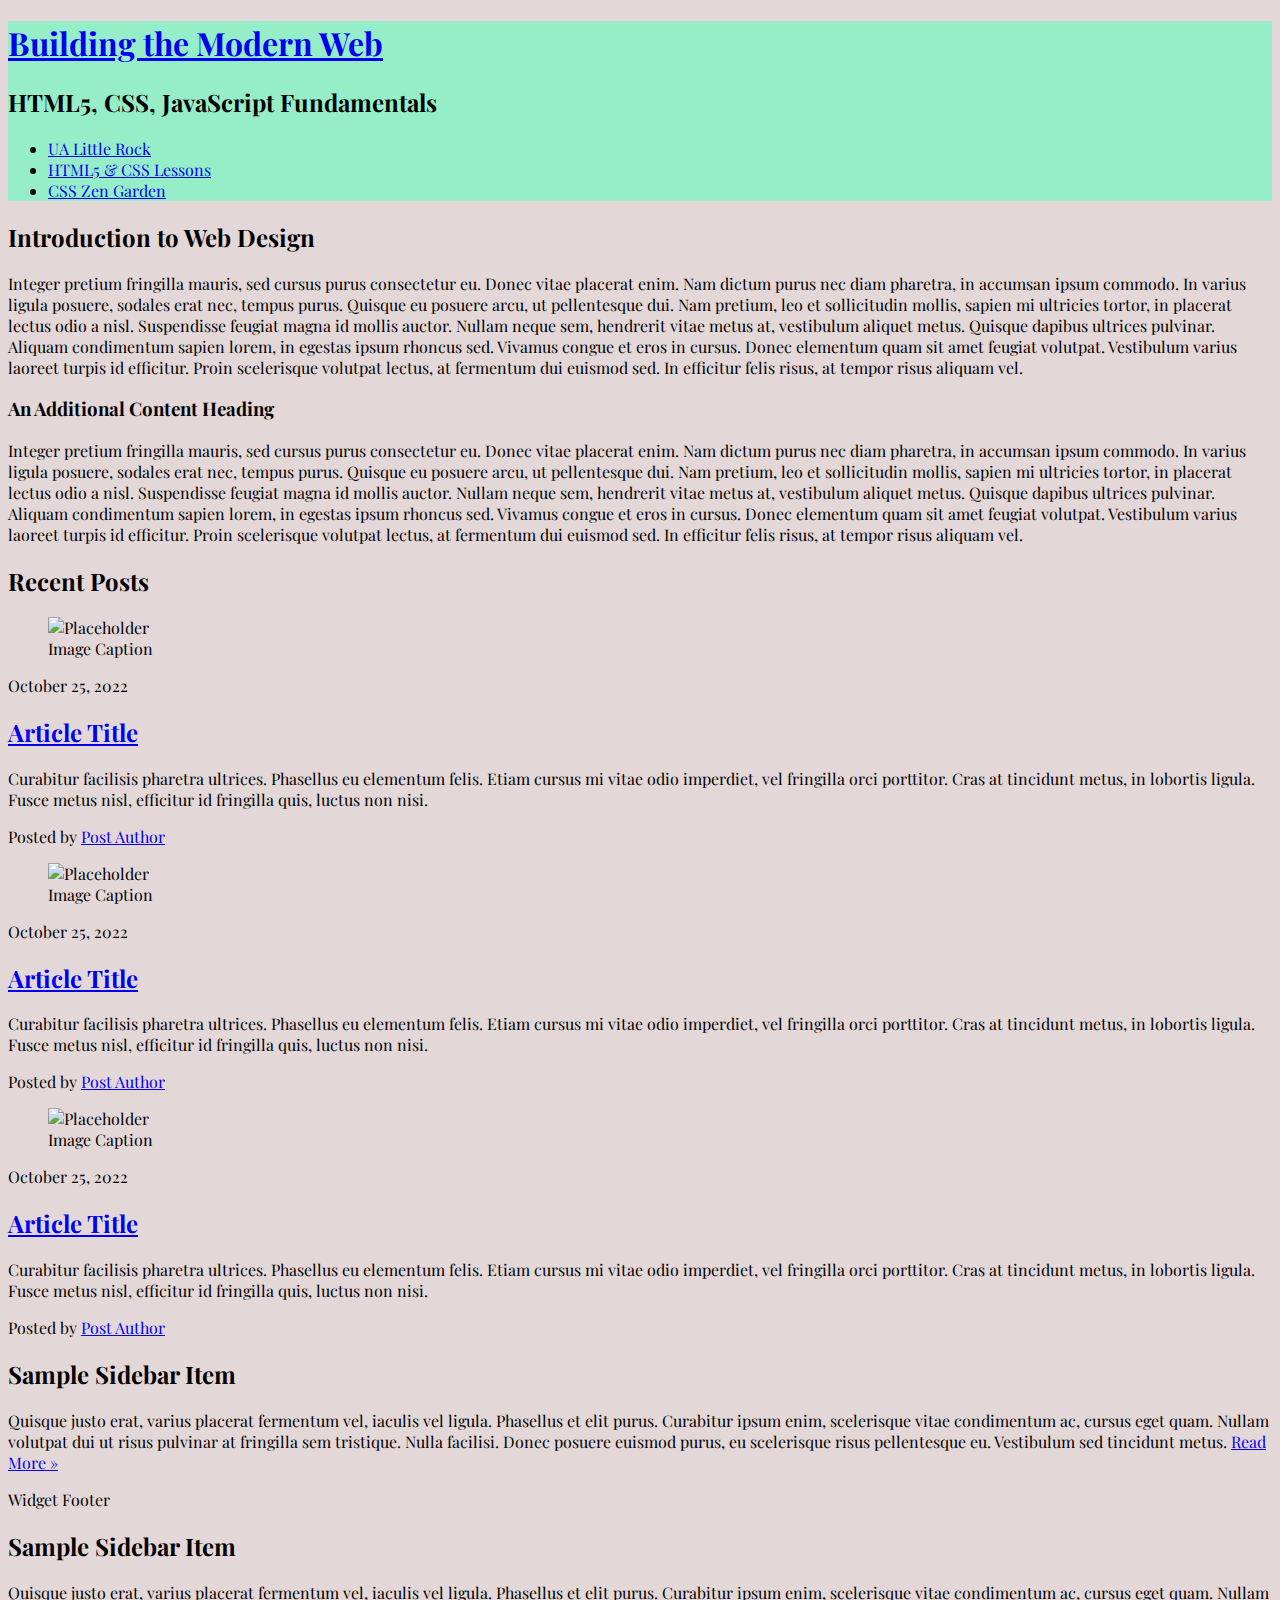
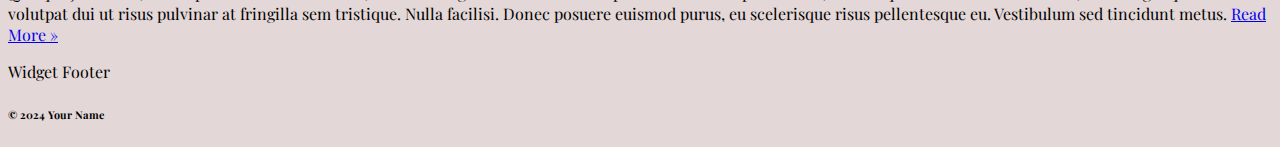
==== css-demo/index.html @ 3a9a3504 "added CSS Demo project" ====
<!DOCTYPE html>
<html lang="en">
<head>
  <title>Web Technologies - CSS Demo</title>
  <meta charset="UTF-8">
  <meta name="description" content="Keyword rich narrative on site purpose">
  <meta name="author" content="Thomas Wallace">
  <link href="assets/css/style.css" rel="stylesheet">

  <!-- add font -->
  <link rel="preconnect" href="https://fonts.googleapis.com">
  <link rel="preconnect" href="https://fonts.gstatic.com" crossorigin>
  <link href="https://fonts.googleapis.com/css2?family=Playfair+Display:ital,wght@0,400..900;1,400..900&display=swap" rel="stylesheet">
</head>
<body>
  <main>
    <header role="banner" class="primary">
      <div class="hgroup">
        <h1><a href="index.html">Building the Modern Web</a></h1>
        <h2>HTML5, CSS, JavaScript Fundamentals</h2>
      </div>
      <nav role="navigation">
        <ul>
          <li><a href="https://ualr.edu/">UA Little Rock</a></li>
          <li><a href="http://learn.shayhowe.com/html-css/getting-to-know-html/">HTML5 & CSS Lessons</a></li>
          <li><a href="http://www.csszengarden.com/">CSS Zen Garden</a></li>
        </ul>
      </nav>
    </header>
    <section id="content" class="container">
      <h2>Introduction to Web Design</h2>
      <p>Integer pretium fringilla mauris, sed cursus purus consectetur eu. Donec vitae placerat enim. Nam dictum purus nec diam pharetra, in accumsan ipsum commodo. In varius ligula posuere, sodales erat nec, tempus purus. Quisque eu posuere arcu, ut pellentesque
        dui. Nam pretium, leo et sollicitudin mollis, sapien mi ultricies tortor, in placerat lectus odio a nisl. Suspendisse feugiat magna id mollis auctor. Nullam neque sem, hendrerit vitae metus at, vestibulum aliquet metus. Quisque dapibus ultrices
        pulvinar. Aliquam condimentum sapien lorem, in egestas ipsum rhoncus sed. Vivamus congue et eros in cursus. Donec elementum quam sit amet feugiat volutpat. Vestibulum varius laoreet turpis id efficitur. Proin scelerisque volutpat lectus, at fermentum
        dui euismod sed. In efficitur felis risus, at tempor risus aliquam vel.</p>
      <h3>An Additional Content Heading</h3>
      <p>Integer pretium fringilla mauris, sed cursus purus consectetur eu. Donec vitae placerat enim. Nam dictum purus nec diam pharetra, in accumsan ipsum commodo. In varius ligula posuere, sodales erat nec, tempus purus. Quisque eu posuere arcu, ut pellentesque
        dui. Nam pretium, leo et sollicitudin mollis, sapien mi ultricies tortor, in placerat lectus odio a nisl. Suspendisse feugiat magna id mollis auctor. Nullam neque sem, hendrerit vitae metus at, vestibulum aliquet metus. Quisque dapibus ultrices
        pulvinar. Aliquam condimentum sapien lorem, in egestas ipsum rhoncus sed. Vivamus congue et eros in cursus. Donec elementum quam sit amet feugiat volutpat. Vestibulum varius laoreet turpis id efficitur. Proin scelerisque volutpat lectus, at fermentum
        dui euismod sed. In efficitur felis risus, at tempor risus aliquam vel.</p>
    </section>
    <section id="blog" class="container">
      <h2>Recent Posts</h2>
      <article class="post">
        <figure>
          <img src="https://via.placeholder.com/300x200" alt="Placeholder">
          <figcaption>Image Caption</figcaption>
        </figure>
        <header>
          <time class="post-date" datetime="2022-10-25">October 25, 2022</time>
          <h2> <a href="#" rel="bookmark" title="link to this post">Article Title</a> </h2>
        </header>
        <div class="post-content">
          <p>Curabitur facilisis pharetra ultrices. Phasellus eu elementum felis. Etiam cursus mi vitae odio imperdiet, vel fringilla orci porttitor. Cras at tincidunt metus, in lobortis ligula. Fusce metus nisl, efficitur id fringilla quis, luctus non nisi.
          </p>
        </div>
        <footer class="post-meta"> Posted by <a href="#">Post Author</a></footer>
      </article>
      <article class="post">
        <figure>
          <img src="https://via.placeholder.com/300x200" alt="Placeholder">
          <figcaption>Image Caption</figcaption>
        </figure>
        <header>
          <time class="post-date" datetime="2022-10-25">October 25, 2022</time>
          <h2> <a href="#" rel="bookmark" title="link to this post">Article Title</a> </h2>
        </header>
        <div class="post-content">
          <p>Curabitur facilisis pharetra ultrices. Phasellus eu elementum felis. Etiam cursus mi vitae odio imperdiet, vel fringilla orci porttitor. Cras at tincidunt metus, in lobortis ligula. Fusce metus nisl, efficitur id fringilla quis, luctus non nisi.
          </p>
        </div>
        <footer class="post-meta"> Posted by <a href="#">Post Author</a></footer>
      </article>
      <article class="post">
        <figure>
          <img src="https://via.placeholder.com/300x200" alt="Placeholder">
          <figcaption>Image Caption</figcaption>
        </figure>
        <header>
          <time class="post-date" datetime="2022-10-25">October 25, 2022</time>
          <h2> <a href="#" rel="bookmark" title="link to this post">Article Title</a> </h2>
        </header>
        <div class="post-content">
          <p>Curabitur facilisis pharetra ultrices. Phasellus eu elementum felis. Etiam cursus mi vitae odio imperdiet, vel fringilla orci porttitor. Cras at tincidunt metus, in lobortis ligula. Fusce metus nisl, efficitur id fringilla quis, luctus non nisi.
          </p>
        </div>
        <footer class="post-meta"> Posted by <a href="#">Post Author</a></footer>
      </article>
    </section>
    <aside role="complementary">
      <div class="container">
        <article class="widget">
          <header>
            <h2>Sample Sidebar Item </h2>
          </header>
          <p>Quisque justo erat, varius placerat fermentum vel, iaculis vel ligula. Phasellus et elit purus. Curabitur ipsum enim, scelerisque vitae condimentum ac, cursus eget quam. Nullam volutpat dui ut risus pulvinar at fringilla sem tristique. Nulla facilisi.
            Donec posuere euismod purus, eu scelerisque risus pellentesque eu. Vestibulum sed tincidunt metus. <a href="#">Read More &raquo;</a></p>
          <footer>Widget Footer</footer>
        </article>
        <article class="widget">
          <header>
            <h2>Sample Sidebar Item </h2>
          </header>
          <p>Quisque justo erat, varius placerat fermentum vel, iaculis vel ligula. Phasellus et elit purus. Curabitur ipsum enim, scelerisque vitae condimentum ac, cursus eget quam. Nullam volutpat dui ut risus pulvinar at fringilla sem tristique. Nulla facilisi.
            Donec posuere euismod purus, eu scelerisque risus pellentesque eu. Vestibulum sed tincidunt metus. <a href="#">Read More &raquo;</a></p>
          <footer>Widget Footer</footer>
        </article>
      </div>
    </aside>
    <footer id="colophon" role="contentinfo">
      <h6>&copy; 2024 Your Name</h6>
    </footer>
  </main>
</body>

</html>
---- css-demo/assets/css/style.css ----
/* ---- CSS Demo ---- */

/*  ---------------Box Sizing-----------------  */

html {
    box-sizing: border-box;
  }
  *,
  *:before,
  *:after {
    box-sizing: inherit;
  }

/*  --------------- Global Styles -----------------  */

body{
    background-color: rgb(228, 215, 215);
    /*font-family: Arial, "Helvetica Neue", Helvetica, sans-serif;*/
    font-family: "Playfair Display", serif;
}

header.primary{
    background:#95EEC7
}
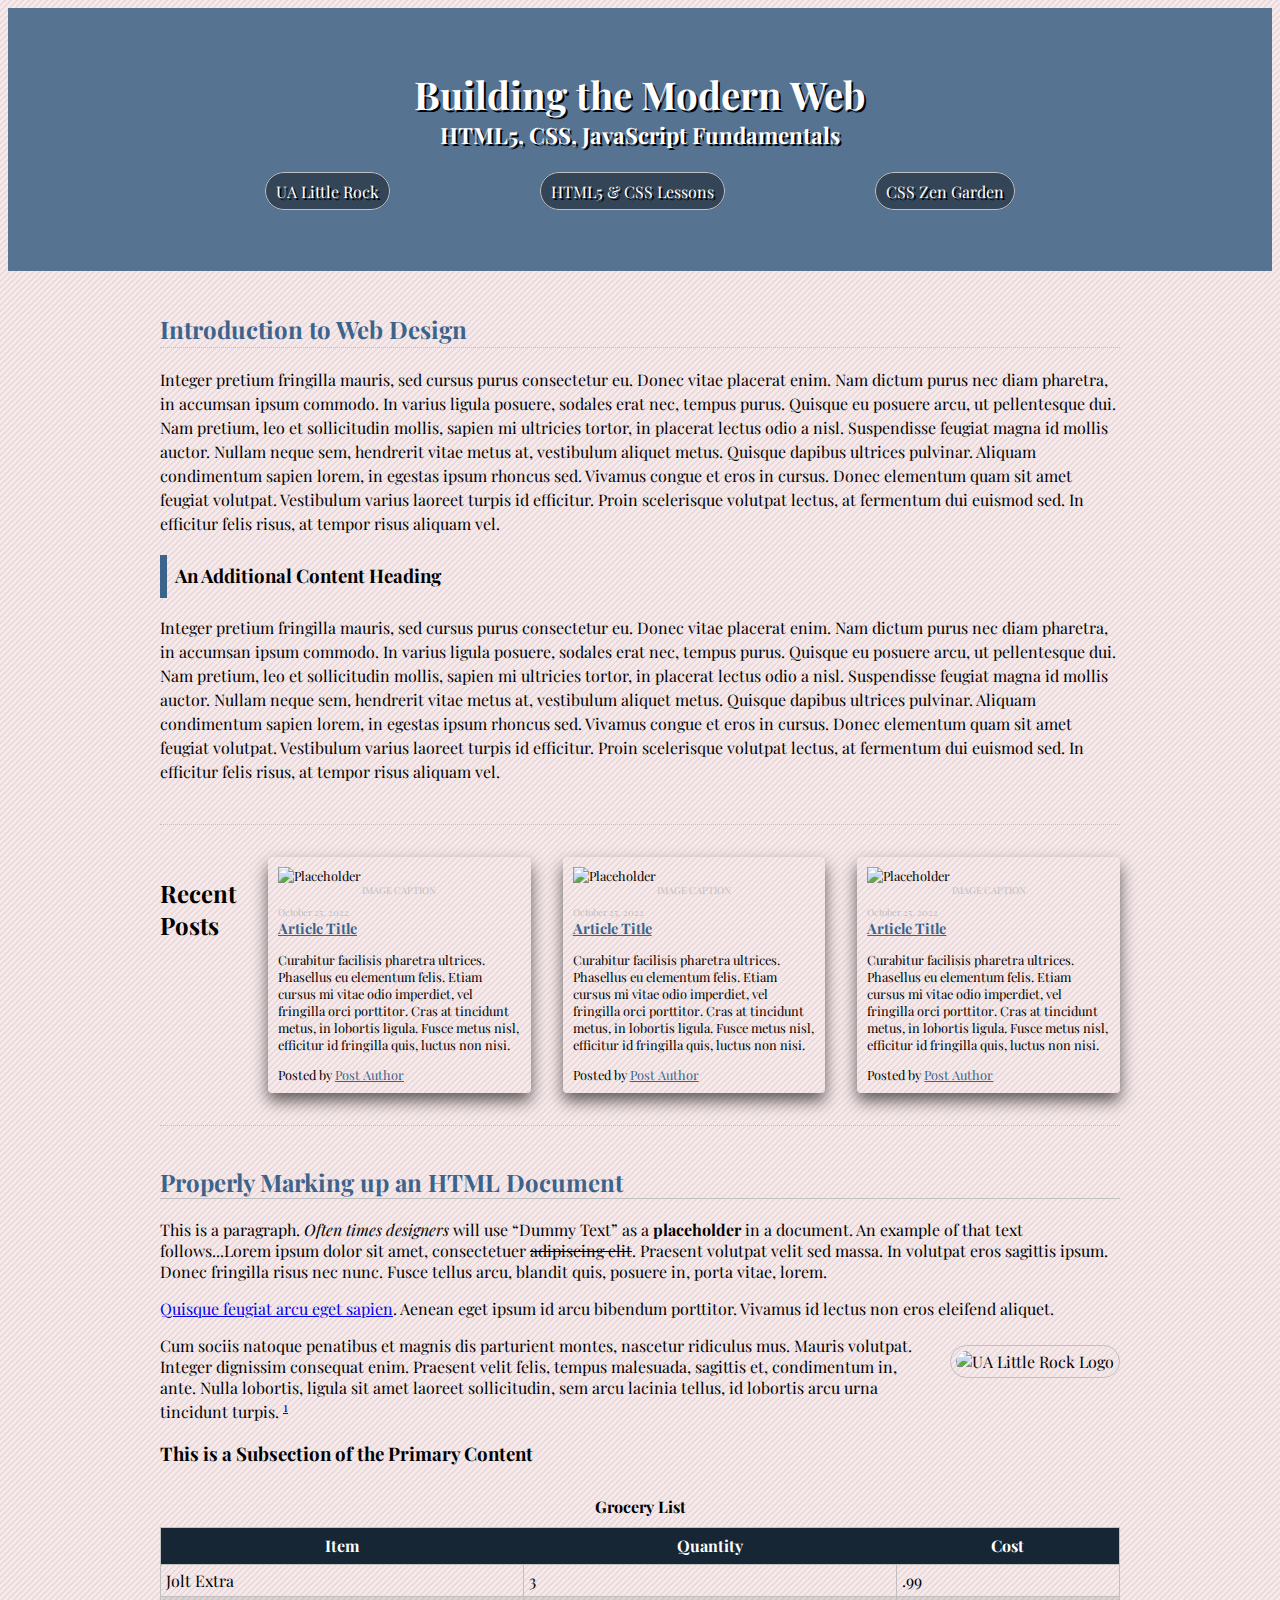
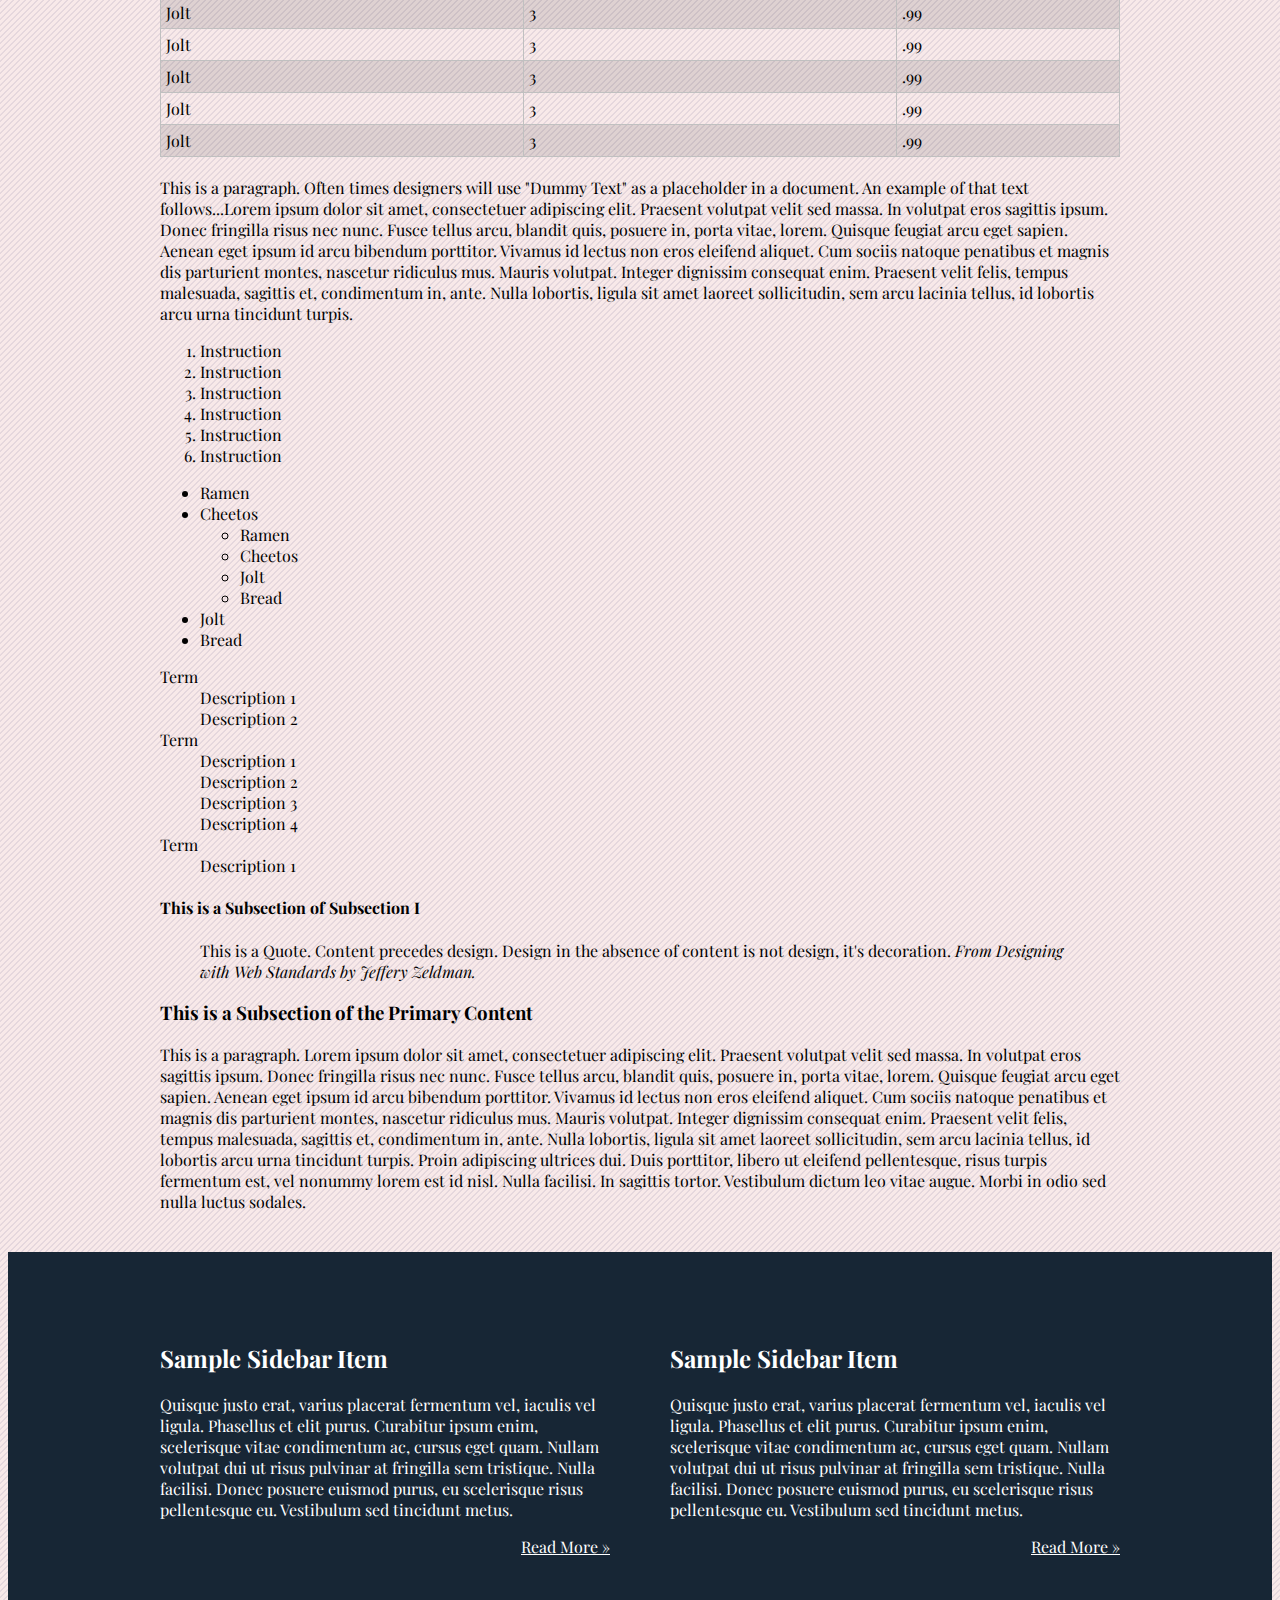
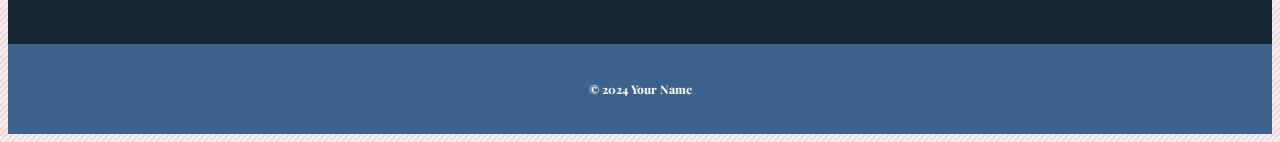
==== commit 3baf1535: "added more CSS demo for aside and addl elements practice" ====
--- a/css-demo/index.html
+++ b/css-demo/index.html
@@ -87,6 +87,126 @@
         <footer class="post-meta"> Posted by <a href="#">Post Author</a></footer>
       </article>
     </section>
+
+    <!-- ************************** PRACTICE CODE *********************** -->
+
+    <section id="practice" class="container">
+      <h2>Properly Marking up an HTML Document</h2>
+      <!--(Primary Content Heading)-->
+    
+      <p>This is a paragraph. <em>Often times designers</em> will use <q>Dummy Text</q> as a <strong>placeholder</strong> in a document. An example of that text follows...Lorem ipsum dolor sit amet, consectetuer <del>adipiscing elit</del>. Praesent volutpat
+        velit sed massa. In volutpat eros sagittis ipsum. Donec fringilla risus nec nunc. Fusce tellus arcu, blandit quis, posuere in, porta vitae, lorem.</p>
+    
+      <p> <a href="#">Quisque feugiat arcu eget sapien</a>. <span class="foo">Aenean</span> eget ipsum id arcu bibendum porttitor. Vivamus id lectus non eros eleifend aliquet.</p>
+      <p> <img src="https://thomaswallace.net/wp-content/uploads/2018/02/ualr.png" alt="UA Little Rock Logo" class="img-right"/>Cum sociis natoque penatibus et magnis dis parturient montes, nascetur ridiculus mus. Mauris volutpat. Integer dignissim consequat enim. Praesent velit felis,
+        tempus malesuada, sagittis et, condimentum in, ante. Nulla lobortis, ligula sit amet laoreet sollicitudin, sem arcu lacinia tellus, id lobortis arcu urna tincidunt turpis. <sup><a href="#">1</a></sup> </p>
+    
+      <h3>This is a Subsection of the Primary Content</h3>
+      <!-- (Subsection I)-->
+    
+      <table>
+        <caption>Grocery List</caption>
+        <thead>
+          <!--Design Time Attribute - Remove before Prodution-->
+          <tr>
+            <th scope="col">Item</th>
+            <th scope="col">Quantity</th>
+            <th scope="col">Cost</th>
+          </tr>
+        </thead>
+        <tr>
+          <td>Jolt Extra</td>
+          <td>3</td>
+          <td>.99</td>
+        </tr>
+        <tr>
+          <td>Jolt</td>
+          <td>3</td>
+          <td>.99</td>
+        </tr>
+        <tr>
+          <td>Jolt</td>
+          <td>3</td>
+          <td>.99</td>
+        </tr>
+        <tr>
+          <td>Jolt</td>
+          <td>3</td>
+          <td>.99</td>
+        </tr>
+        <tr>
+          <td>Jolt</td>
+          <td>3</td>
+          <td>.99</td>
+        </tr>
+        <tr>
+          <td>Jolt</td>
+          <td>3</td>
+          <td>.99</td>
+        </tr>
+      </table>
+    
+      <p>This is a paragraph. Often times designers will use "Dummy Text" as a placeholder in a document. An example of that text follows...Lorem ipsum dolor sit amet, consectetuer adipiscing elit. Praesent volutpat velit sed massa. In volutpat eros sagittis
+        ipsum. Donec fringilla risus nec nunc. Fusce tellus arcu, blandit quis, posuere in, porta vitae, lorem. Quisque feugiat arcu eget sapien. Aenean eget ipsum id arcu bibendum porttitor. Vivamus id lectus non eros eleifend aliquet. Cum sociis natoque
+        penatibus et magnis dis parturient montes, nascetur ridiculus mus. Mauris volutpat. Integer dignissim consequat enim. Praesent velit felis, tempus malesuada, sagittis et, condimentum in, ante. Nulla lobortis, ligula sit amet laoreet sollicitudin,
+        sem arcu lacinia tellus, id lobortis arcu urna tincidunt turpis.</p>
+    
+      <!--This is a list of instructions.-->
+    
+      <ol>
+        <li>Instruction</li>
+        <li>Instruction</li>
+        <li>Instruction</li>
+        <li>Instruction</li>
+        <li>Instruction</li>
+        <li>Instruction</li>
+      </ol>
+    
+      <!--This is a list of items to purchase at the grocery store.-->
+    
+      <ul>
+        <li>Ramen</li>
+        <li>Cheetos
+          <ul>
+            <li>Ramen</li>
+            <li>Cheetos</li>
+            <li>Jolt</li>
+            <li>Bread</li>
+          </ul>
+        </li>
+        <li>Jolt</li>
+        <li>Bread</li>
+      </ul>
+    
+      <!--This is an Example of how we should mark up a term and its description(s)-->
+      <dl>
+        <dt>Term</dt>
+        <dd>Description 1</dd>
+        <dd>Description 2</dd>
+        <dt>Term</dt>
+        <dd>Description 1</dd>
+        <dd>Description 2</dd>
+        <dd>Description 3</dd>
+        <dd>Description 4</dd>
+        <dt>Term</dt>
+        <dd>Description 1</dd>
+      </dl>
+    
+      <h4>This is a Subsection of Subsection I</h4>
+    
+      <blockquote>This is a Quote. Content precedes design. Design in the absence of content is not design, it's decoration. <cite>From Designing with Web Standards by Jeffery Zeldman.</cite></blockquote>
+    
+      <h3>This is a Subsection of the Primary Content</h3>
+      <!--(Subsection II)-->
+    
+      <p>This is a paragraph. Lorem ipsum dolor sit amet, consectetuer adipiscing elit. Praesent volutpat velit sed massa. In volutpat eros sagittis ipsum. Donec fringilla risus nec nunc. Fusce tellus arcu, blandit quis, posuere in, porta vitae, lorem. Quisque
+        feugiat arcu eget sapien. Aenean eget ipsum id arcu bibendum porttitor. Vivamus id lectus non eros eleifend aliquet. Cum sociis natoque penatibus et magnis dis parturient montes, nascetur ridiculus mus. Mauris volutpat. Integer dignissim consequat
+        enim. Praesent velit felis, tempus malesuada, sagittis et, condimentum in, ante. Nulla lobortis, ligula sit amet laoreet sollicitudin, sem arcu lacinia tellus, id lobortis arcu urna tincidunt turpis. Proin adipiscing ultrices dui. Duis porttitor,
+        libero ut eleifend pellentesque, risus turpis fermentum est, vel nonummy lorem est id nisl. Nulla facilisi. In sagittis tortor. Vestibulum dictum leo vitae augue. Morbi in odio sed nulla luctus sodales.</p>
+    </section>
+
+    <!-- ************************** PRACTICE CODE *********************** -->
+
     <aside role="complementary">
       <div class="container">
         <article class="widget">
--- a/css-demo/assets/css/style.css
+++ b/css-demo/assets/css/style.css
@@ -9,16 +9,268 @@
   *:before,
   *:after {
     box-sizing: inherit;
-  }
+
+  }
+  
+/*  --------------- Responsive Images -----------------  */
+
+img{
+  max-width:100%;
+}
+
+/*  --------------- Utility Classes -----------------  */
+
+.container{
+  max-width: 960px;
+  width:80vw;
+  margin:40px auto;
+}
+
+.img-right{
+  float:right;
+  margin: 10px 0 10px 20px;
+  border:1px solid #c0c0c0;
+  padding:5px;
+  border-radius:50px;
+}
+
+.img-left{
+  float:left;
+  margin: 10px 20px 10px 0px;
+  border:1px solid #c0c0c0;
+  padding:5px;
+  border-radius:50px;
+}
+
+.img-center{
+  display:block;
+  margin:20px auto;
+  border:1px solid #c0c0c0;
+  padding:5px;
+  border-radius:50px;
+}
 
 /*  --------------- Global Styles -----------------  */
 
 body{
-    background-color: rgb(228, 215, 215);
+    background-color: rgb(248, 233, 233);
     /*font-family: Arial, "Helvetica Neue", Helvetica, sans-serif;*/
     font-family: "Playfair Display", serif;
-}
-
-header.primary{
-    background:#95EEC7
-}
+
+    background-image: url("data:image/svg+xml,%3Csvg width='6' height='6' viewBox='0 0 6 6' xmlns='http://www.w3.org/2000/svg'%3E%3Cg fill='%239C92AC' fill-opacity='0.4' fill-rule='evenodd'%3E%3Cpath d='M5 0h1L0 6V5zM6 5v1H5z'/%3E%3C/g%3E%3C/svg%3E");
+}
+
+/*header.primary{
+    background:#47E69C
+    
+    Red -           #E65C47
+    Dark Green -    #5DA684
+    Brown -         #91645D
+    Darker Green -  #53665D
+    Black -         #3C3231
+    
+}*/
+
+header.primary {
+  background-color: #567492;
+  color:#ffffff; 
+  text-align:center;  
+  text-shadow:2px 2px #000000;
+  /*long form
+  padding-top: 40px;
+  padding-right: 40px;
+  padding-bottom: 40px;
+  padding-left: 40px;*/
+  /*Single value short hand*/  
+  padding:40px;  
+  /* T,R,B,L 
+  padding: 20px 40px 20px 40px;  */
+  /* Two Value Top/Bottom / L/R 
+  padding: 20px 40px;*/  
+  }
+
+  header.primary h1 {
+    font-size: 2.4rem;
+    margin:20px 0 0;
+  }
+  
+  header.primary h1 a{
+    color:#ffffff;
+    text-decoration:none;
+  }
+  
+  header.primary h2 {
+    margin:0;
+    font-size: 1.4rem;
+  }
+  
+  header.primary nav{
+    max-width:900px;
+    margin: 20px auto;
+  }
+  
+  header.primary ul {
+    padding:10px 0;
+    display:flex;
+    flex-direction: row;
+    justify-content:space-around;
+  }
+  
+  header.primary ul li{
+    list-style-type:none;
+  }
+  
+  header.primary nav a{
+    color:#fff;
+    text-decoration:none;
+    background-color:rgba(0,0,0,.4);
+    padding:7.5px 10px;
+    border-radius: 20px;
+    border: 1px solid #c0c0c0;
+    transition:.4s;
+  }
+  
+  header.primary nav a:hover{
+    background-color:rgba(0,0,0,.8);
+  }
+
+  #content{
+  line-height:1.5;
+  }
+  
+  #content h2{
+   color: #3b638b;
+   border-bottom:1px dotted #c0c0c0;
+  }
+  
+  #content h3{
+    border-left: 7.5px solid #3b638b;
+    padding:7.5px;
+  }
+
+  #blog{
+    display:flex;
+    flex-direction:row;
+    justify-content:space-around;
+    gap:2rem;
+    border-bottom:1px dotted #c0c0c0;
+    padding: 2rem 0;
+    border-top:1px dotted #c0c0c0;
+  }
+
+  #blog .post{
+    box-shadow: 0 8px 16px rgba(0,0,0,.6);
+    padding: 10px;
+    border-radius:4px;
+    font-size:.8rem;
+  }
+  
+  #blog figure{
+    margin:0;
+  }
+  
+  #blog figcaption{
+    text-transform:uppercase;
+    font-size:.6rem;
+    text-align:center;
+    color:#c0c0c0;
+  }
+  
+  #blog header{
+    padding-top:10px;
+    font-size:.6rem;
+    color:#c0c0c0;
+  }
+  
+  #blog header h2{
+    margin:0;
+  }
+  
+  #blog a{
+    color:#3b638b;
+  }
+  
+  #blog .post:hover{
+    box-shadow: 0 8px 16px rgba(0,0,0,.6);
+  }
+
+
+  #practice h2{
+    color: #3b638b;
+    border-bottom: 1px solid #c0c0c0;
+  }
+
+  table{  
+    border: 1px solid #c0c0c0;
+    width: 100%;
+    margin:20px 0;
+    border-collapse:collapse;
+  }
+  caption{
+    font-weight:bold;
+    margin:10px;
+  }
+  th{
+    background-color: #172635;
+    color:#ffffff;
+    padding:7.5px;
+  }
+  tr:nth-child(2n){
+    background-color: rgba(0, 0, 0, 0.1);
+  }
+  td{
+    border:1px solid #c0c0c0;
+    padding:5px;
+  }
+
+
+
+  aside[role="complementary"]{
+    background-color: #172635;
+    color:#ffffff;
+    padding:1.9rem;
+  }
+
+  aside .container{
+    display:flex;
+    flex-direction:row;
+    justify-content:center;
+    gap:60px;
+  }
+
+  aside .container a{
+    color:#fff;
+  }
+
+  aside .container a:last-of-type{
+    display:block;
+    text-align:right;
+    margin-top: 1rem;
+  }
+
+  aside .widget footer{
+    display:none;
+  }
+  
+  #colophon{
+    background-color: #3b638b;
+   text-align:center;
+   padding:10px;
+   color:#ffffff;
+   font-size:1.1rem;
+  }
+
+/*  --------------- Helps with small screens -----------------  */
+
+  @media screen and (max-width: 600px) {
+    header.primary ul {
+      flex-direction: column;
+      gap:10px;
+      max-width:250px;
+      margin:auto;
+    }
+    
+    header.primary nav a{
+      display:block;
+    }
+  }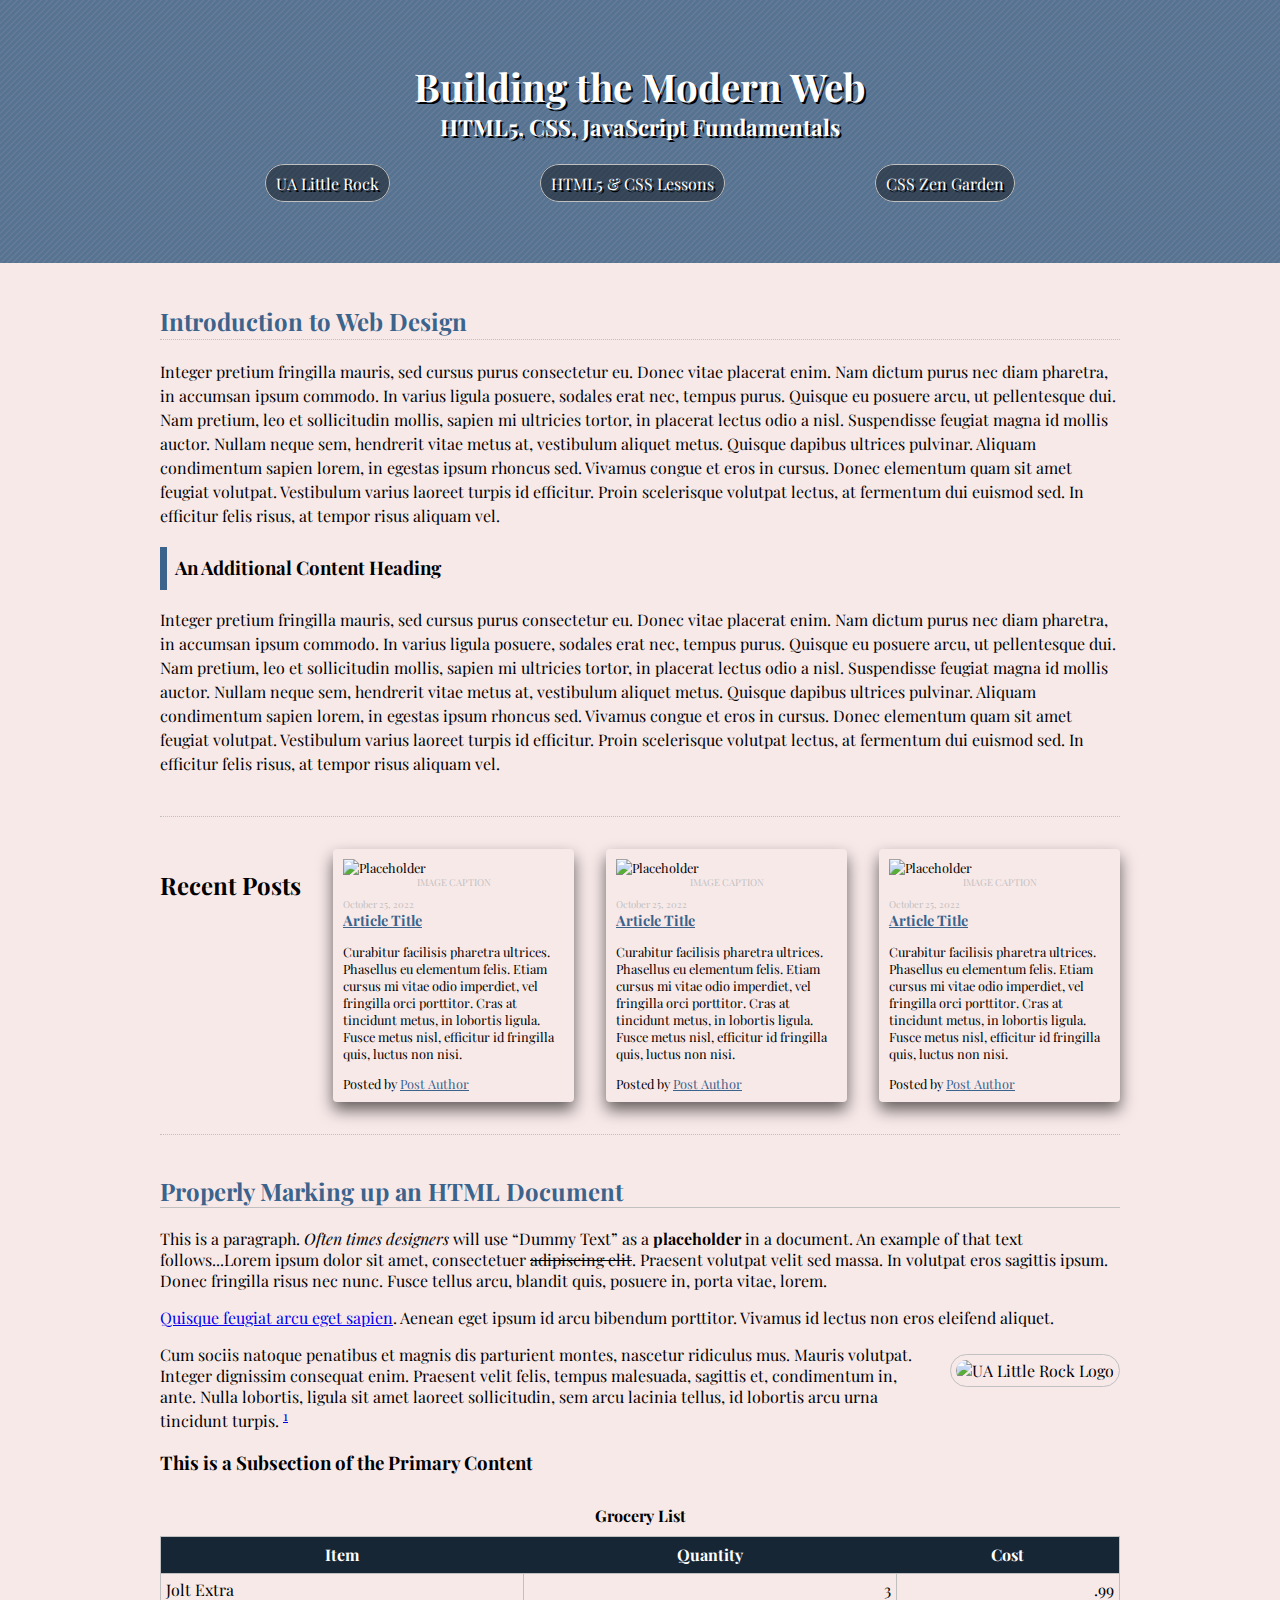
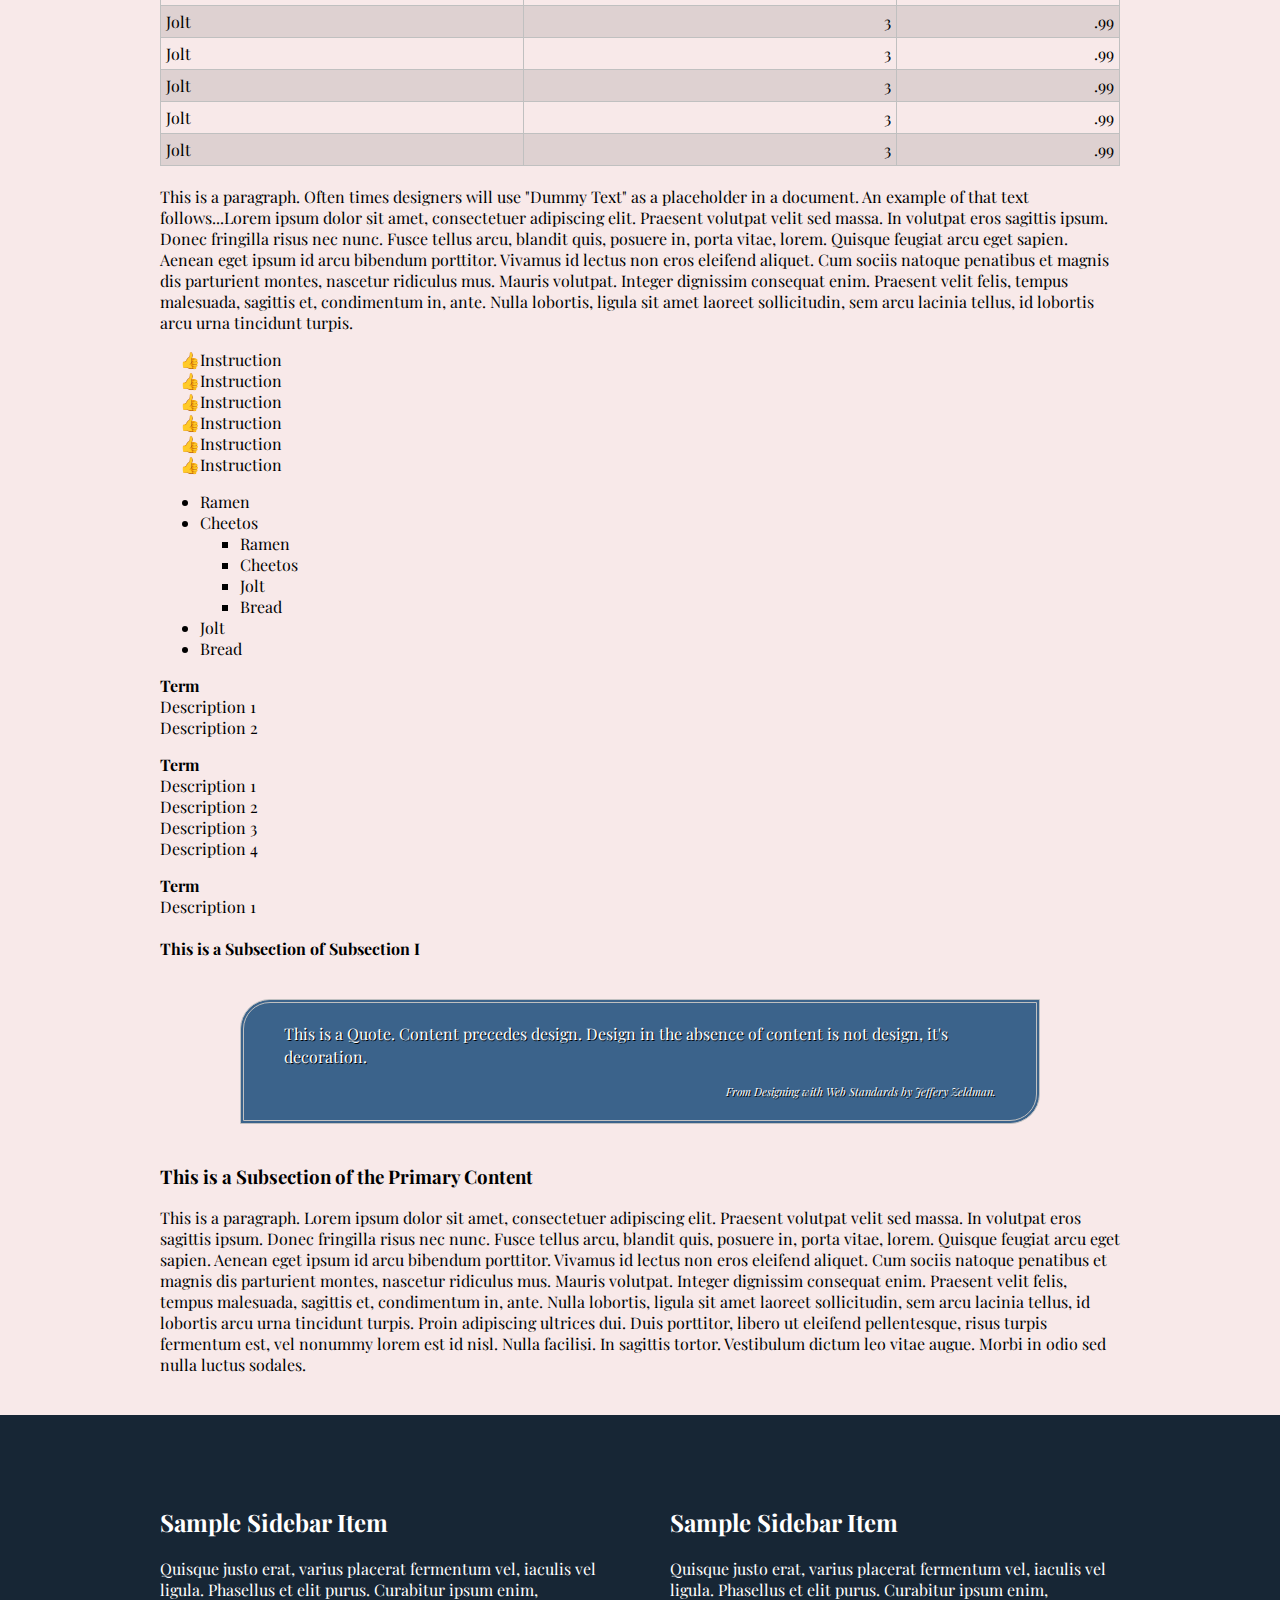
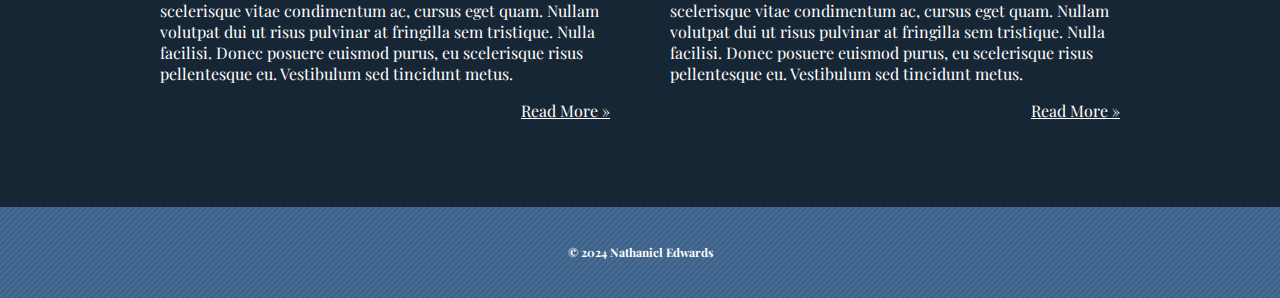
==== commit 26c1f1e3: "Finished custom CSS changes to CSS Demo and homepage" ====
--- a/css-demo/index.html
+++ b/css-demo/index.html
@@ -228,7 +228,7 @@
       </div>
     </aside>
     <footer id="colophon" role="contentinfo">
-      <h6>&copy; 2024 Your Name</h6>
+      <h6>&copy; 2024 Nathaniel Edwards</h6>
     </footer>
   </main>
 </body>
--- a/css-demo/assets/css/style.css
+++ b/css-demo/assets/css/style.css
@@ -56,8 +56,17 @@
     background-color: rgb(248, 233, 233);
     /*font-family: Arial, "Helvetica Neue", Helvetica, sans-serif;*/
     font-family: "Playfair Display", serif;
-
-    background-image: url("data:image/svg+xml,%3Csvg width='6' height='6' viewBox='0 0 6 6' xmlns='http://www.w3.org/2000/svg'%3E%3Cg fill='%239C92AC' fill-opacity='0.4' fill-rule='evenodd'%3E%3Cpath d='M5 0h1L0 6V5zM6 5v1H5z'/%3E%3C/g%3E%3C/svg%3E");
+    margin: 0;
+    
+}
+
+body::after {
+  background-image: url(../img/fractal\ background.jpg);
+  content: "";
+  background-repeat: no-repeat;
+  background-size: 80%;
+  background-position: top,center;
+  opacity: 0.7;
 }
 
 /*header.primary{
@@ -73,6 +82,7 @@
 
 header.primary {
   background-color: #567492;
+  background-image: url("data:image/svg+xml,%3Csvg width='6' height='6' viewBox='0 0 6 6' xmlns='http://www.w3.org/2000/svg'%3E%3Cg fill='%239C92AC' fill-opacity='0.4' fill-rule='evenodd'%3E%3Cpath d='M5 0h1L0 6V5zM6 5v1H5z'/%3E%3C/g%3E%3C/svg%3E");
   color:#ffffff; 
   text-align:center;  
   text-shadow:2px 2px #000000;
@@ -156,6 +166,7 @@
     border-bottom:1px dotted #c0c0c0;
     padding: 2rem 0;
     border-top:1px dotted #c0c0c0;
+    flex-wrap:wrap;
   }
 
   #blog .post{
@@ -163,6 +174,8 @@
     padding: 10px;
     border-radius:4px;
     font-size:.8rem;
+    transition:.5s;
+    flex:1;
   }
   
   #blog figure{
@@ -215,14 +228,58 @@
     color:#ffffff;
     padding:7.5px;
   }
-  tr:nth-child(2n){
+  tr:nth-child(even){
     background-color: rgba(0, 0, 0, 0.1);
+  }
+  tr:hover{
+    background-color: rgba(0, 0, 0, 0.4);
+  }
+  td:nth-child(n+2){
+    text-align:right;
   }
   td{
     border:1px solid #c0c0c0;
     padding:5px;
   }
 
+
+  #practice ol{
+    list-style-type:"\1F44D";
+  }
+
+  #practice ul ul{
+    list-style-type:square;
+  }
+  
+  dl dt {
+    font-weight:bold;
+  }
+  
+  dl dd{
+    margin:0;
+  }
+
+  dd + dt{
+    margin-top:1rem;
+  }
+  
+  #practice blockquote{
+    border: 4px double #c0c0c0;
+    padding: 20px 40px;
+    margin: 40px 80px;
+    border-radius: 30px 0;
+    background-color: #3b638b;
+    color: #ffffff;
+    line-height: 1.4;
+    text-shadow: 1px 1px #000;
+  }
+
+  #practice blockquote cite{
+    display:block;
+    text-align:right;
+    font-size:.7rem;
+    margin-top:1rem;
+  }
 
 
   aside[role="complementary"]{
@@ -254,10 +311,11 @@
   
   #colophon{
     background-color: #3b638b;
-   text-align:center;
-   padding:10px;
-   color:#ffffff;
-   font-size:1.1rem;
+    background-image: url("data:image/svg+xml,%3Csvg width='6' height='6' viewBox='0 0 6 6' xmlns='http://www.w3.org/2000/svg'%3E%3Cg fill='%239C92AC' fill-opacity='0.4' fill-rule='evenodd'%3E%3Cpath d='M5 0h1L0 6V5zM6 5v1H5z'/%3E%3C/g%3E%3C/svg%3E");
+    text-align:center;
+    padding:10px;
+    color:#ffffff;
+    font-size:1.1rem;
   }
 
 /*  --------------- Helps with small screens -----------------  */
